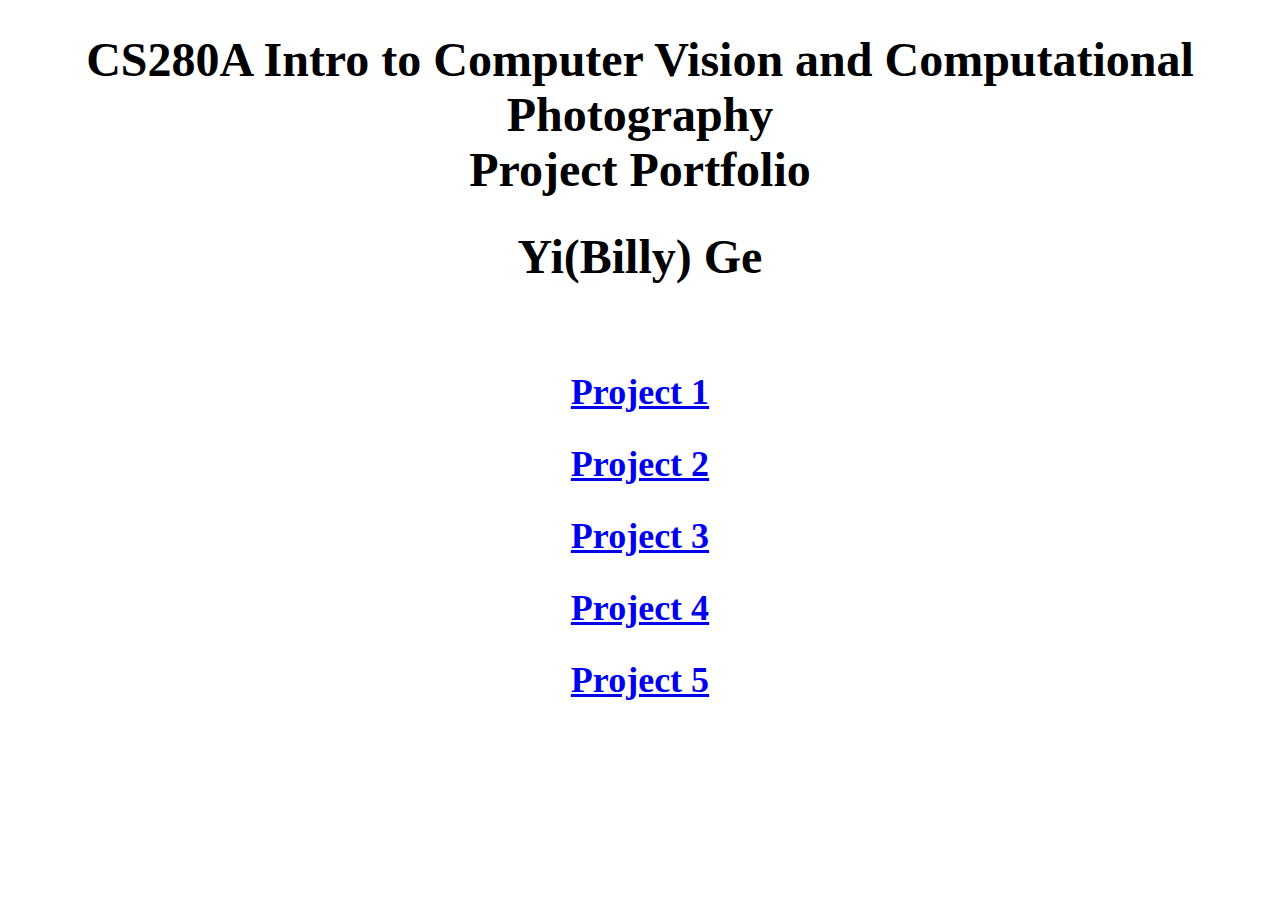
==== index.html @ 957d0812 "Initial commit" ====
<!DOCTYPE html>
<html>
    <head>
        <meta charset="UTF-8">
        <meta name="viewport" content="width=device-width, initial-scale=1.0">
        <title>My CS280A Project Portfolio</title>
        <link rel="stylesheet" href="style/index_style.css">
    </head>

    <body>
        <div class="main">
            <h1>CS280A Intro to Computer Vision and Computational Photography<br>Project Portfolio</h1>
            <h1>Yi(Billy) Ge<br><br></h1>
            <h2><a href="project 1/project1.html">Project 1</a></h2>
            <h2><a href="project 2/project2.html">Project 2</a></h2>
            <h2><a href="project 3/project3.html">Project 3</a></h2>
            <h2><a href="project 4/project4.html">Project 4</a></h2>
            <h2><a href="project 5/project5.html">Project 5</a></h2>
        </div>
    </body>
</html>
---- style/index_style.css ----
body {
    text-align: center;
    font-family: 'Times New Roman', Times, serif;
}

h1 {
    font-size: 48px;
}

h2 {
    font-size: 36px;
}
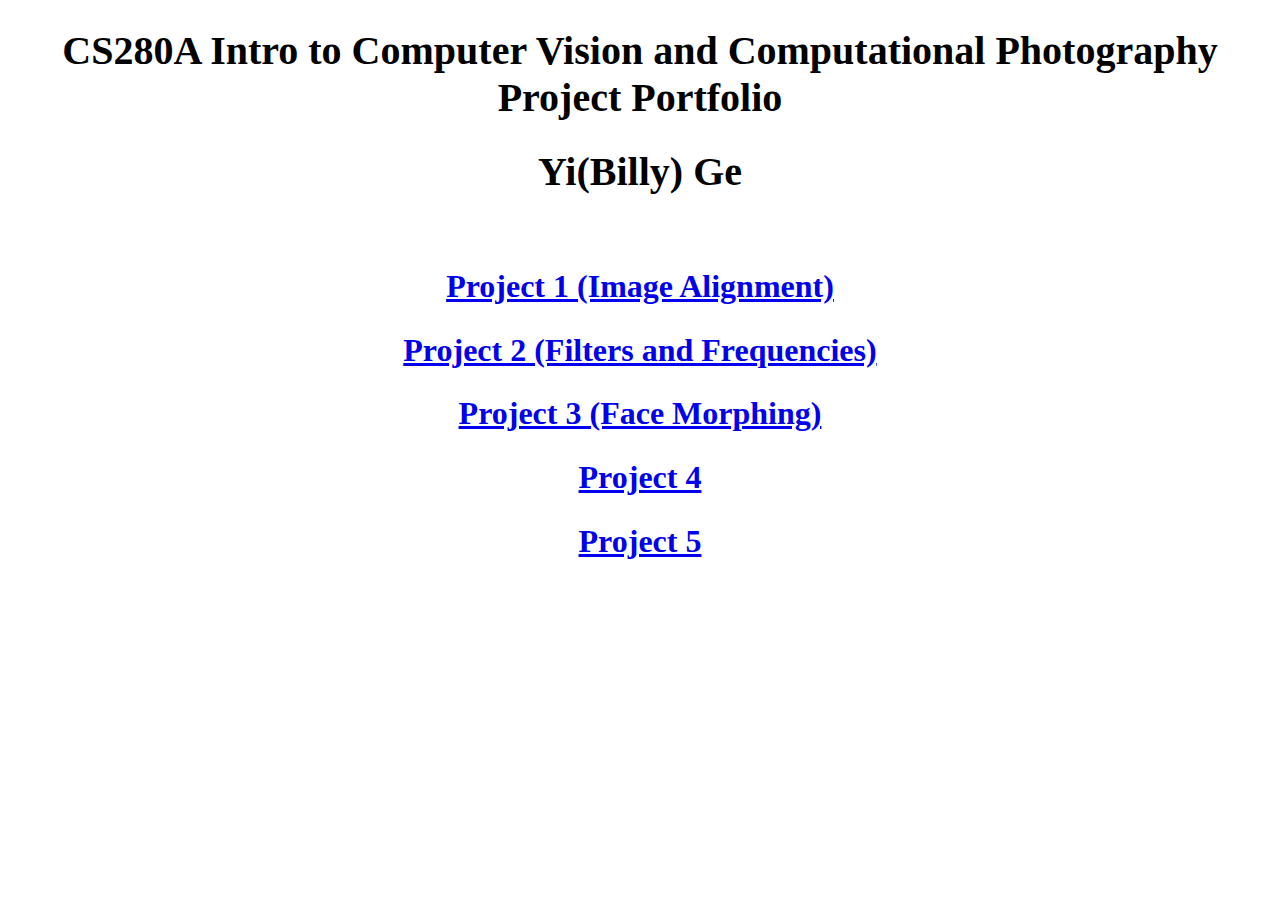
==== commit 359295ec: "project 3 completed" ====
--- a/index.html
+++ b/index.html
@@ -11,9 +11,9 @@
         <div class="main">
             <h1>CS280A Intro to Computer Vision and Computational Photography<br>Project Portfolio</h1>
             <h1>Yi(Billy) Ge<br><br></h1>
-            <h2><a href="project 1/project1.html">Project 1</a></h2>
-            <h2><a href="project 2/project2.html">Project 2</a></h2>
-            <h2><a href="project 3/project3.html">Project 3</a></h2>
+            <h2><a href="project 1/project1.html">Project 1 (Image Alignment)</a></h2>
+            <h2><a href="project 2/project2.html">Project 2 (Filters and Frequencies)</a></h2>
+            <h2><a href="project 3/project3.html">Project 3 (Face Morphing)</a></h2>
             <h2><a href="project 4/project4.html">Project 4</a></h2>
             <h2><a href="project 5/project5.html">Project 5</a></h2>
         </div>
--- a/style/index_style.css
+++ b/style/index_style.css
@@ -4,11 +4,11 @@
 }
 
 h1 {
-    font-size: 48px;
+    font-size: 40px;
 }
 
 h2 {
-    font-size: 36px;
+    font-size: 32px;
 }
 
 
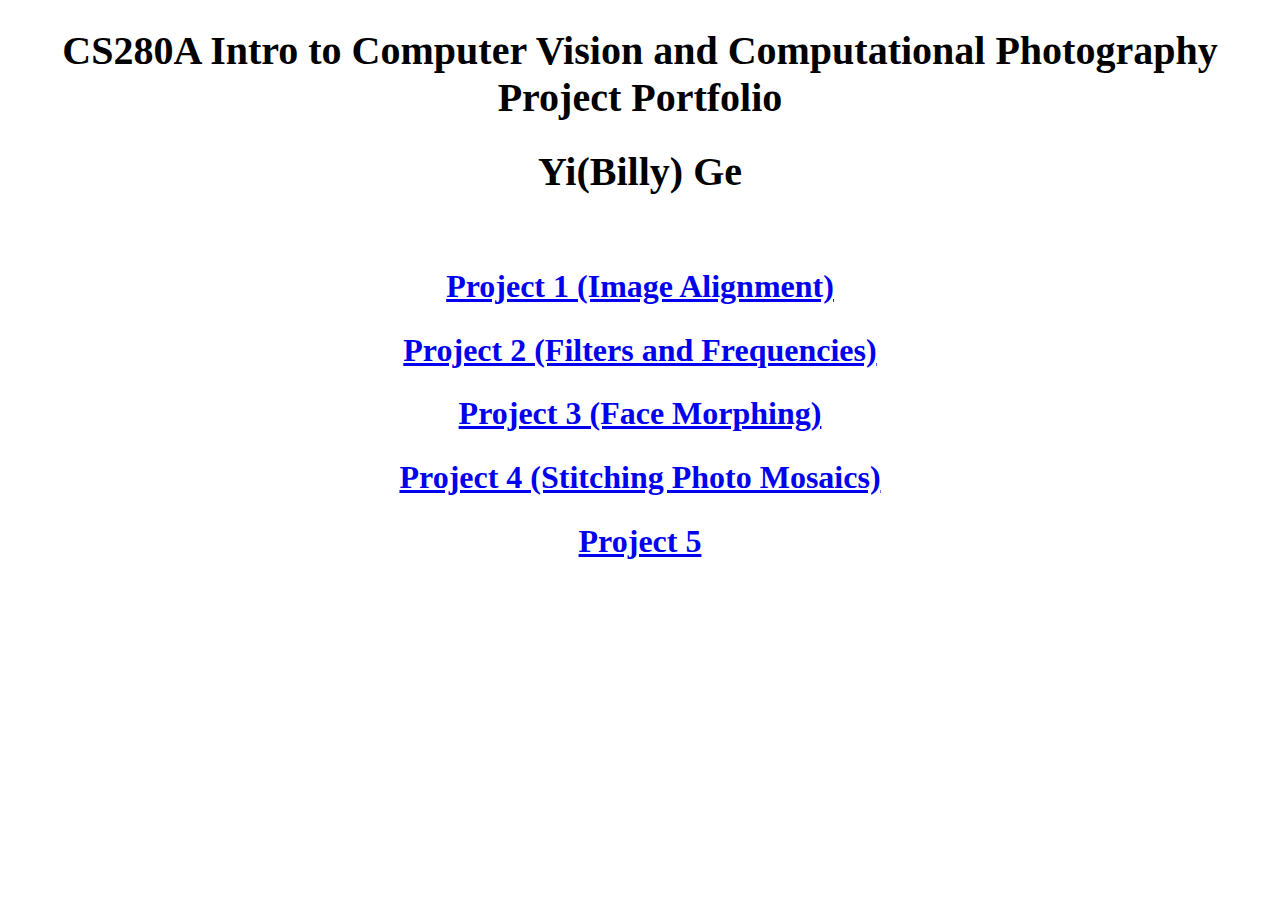
==== commit c9c75a8c: "project 4 outline" ====
--- a/index.html
+++ b/index.html
@@ -14,7 +14,7 @@
             <h2><a href="project 1/project1.html">Project 1 (Image Alignment)</a></h2>
             <h2><a href="project 2/project2.html">Project 2 (Filters and Frequencies)</a></h2>
             <h2><a href="project 3/project3.html">Project 3 (Face Morphing)</a></h2>
-            <h2><a href="project 4/project4.html">Project 4</a></h2>
+            <h2><a href="project 4/project4.html">Project 4 (Stitching Photo Mosaics)</a></h2>
             <h2><a href="project 5/project5.html">Project 5</a></h2>
         </div>
     </body>
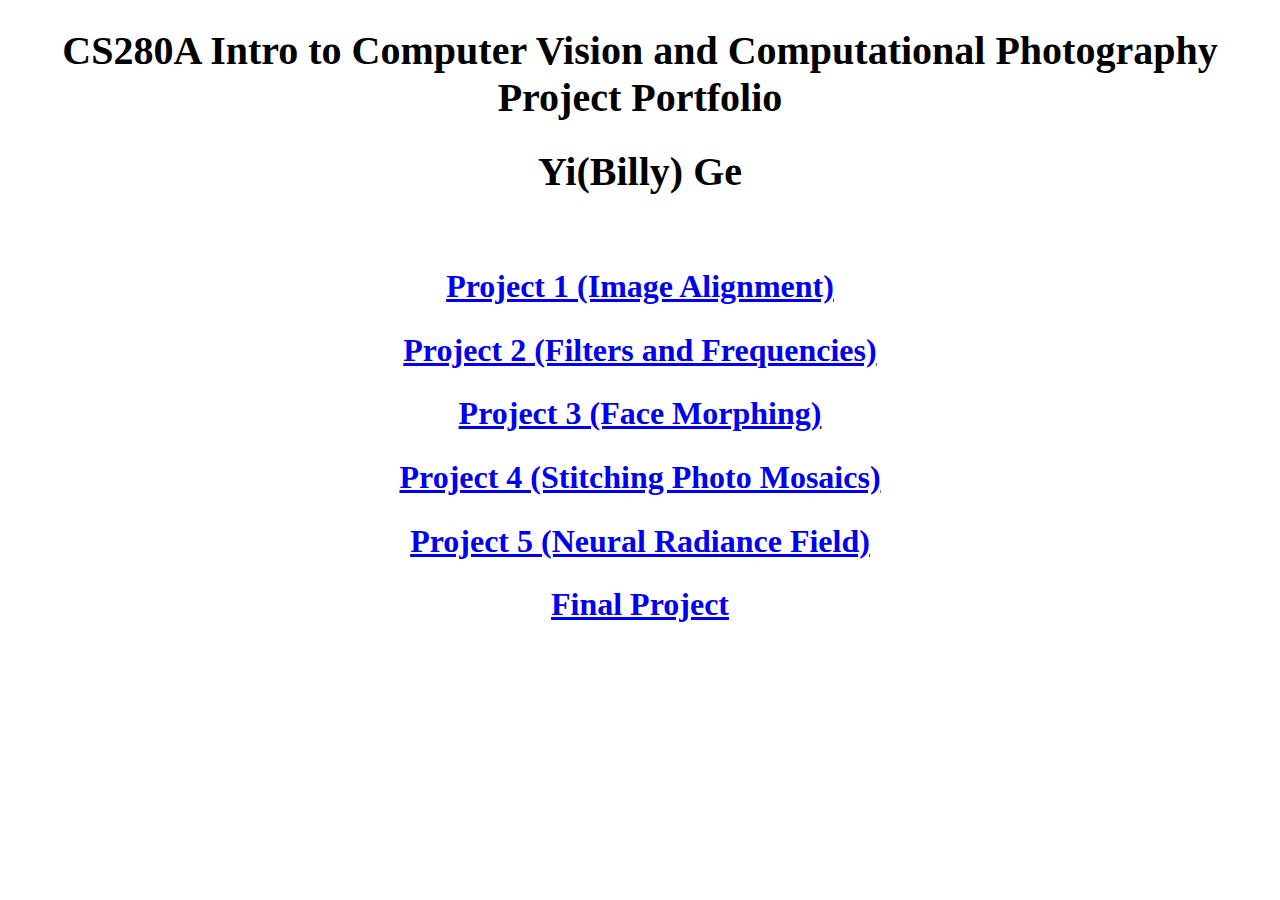
==== commit 4aec2f65: "project 5 and final project prep" ====
--- a/index.html
+++ b/index.html
@@ -15,7 +15,8 @@
             <h2><a href="project 2/project2.html">Project 2 (Filters and Frequencies)</a></h2>
             <h2><a href="project 3/project3.html">Project 3 (Face Morphing)</a></h2>
             <h2><a href="project 4/project4.html">Project 4 (Stitching Photo Mosaics)</a></h2>
-            <h2><a href="project 5/project5.html">Project 5</a></h2>
+            <h2><a href="project 5/project5.html">Project 5 (Neural Radiance Field)</a></h2>
+            <h2><a href="final project/finalproject.html">Final Project</a></h2>
         </div>
     </body>
 </html>
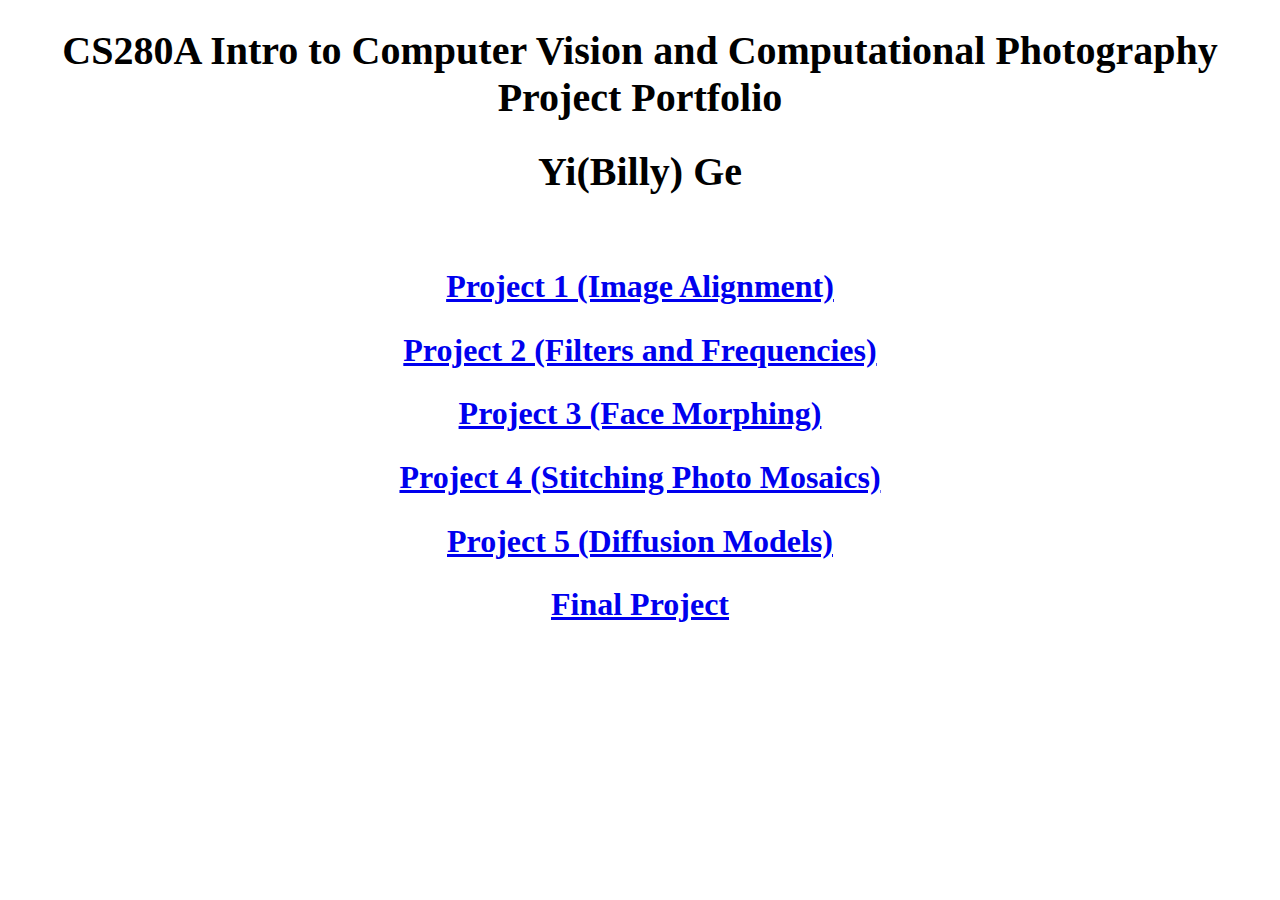
==== commit 78999e99: "updated project5 outline" ====
--- a/index.html
+++ b/index.html
@@ -15,7 +15,7 @@
             <h2><a href="project 2/project2.html">Project 2 (Filters and Frequencies)</a></h2>
             <h2><a href="project 3/project3.html">Project 3 (Face Morphing)</a></h2>
             <h2><a href="project 4/project4.html">Project 4 (Stitching Photo Mosaics)</a></h2>
-            <h2><a href="project 5/project5.html">Project 5 (Neural Radiance Field)</a></h2>
+            <h2><a href="project 5/project5.html">Project 5 (Diffusion Models)</a></h2>
             <h2><a href="final project/finalproject.html">Final Project</a></h2>
         </div>
     </body>
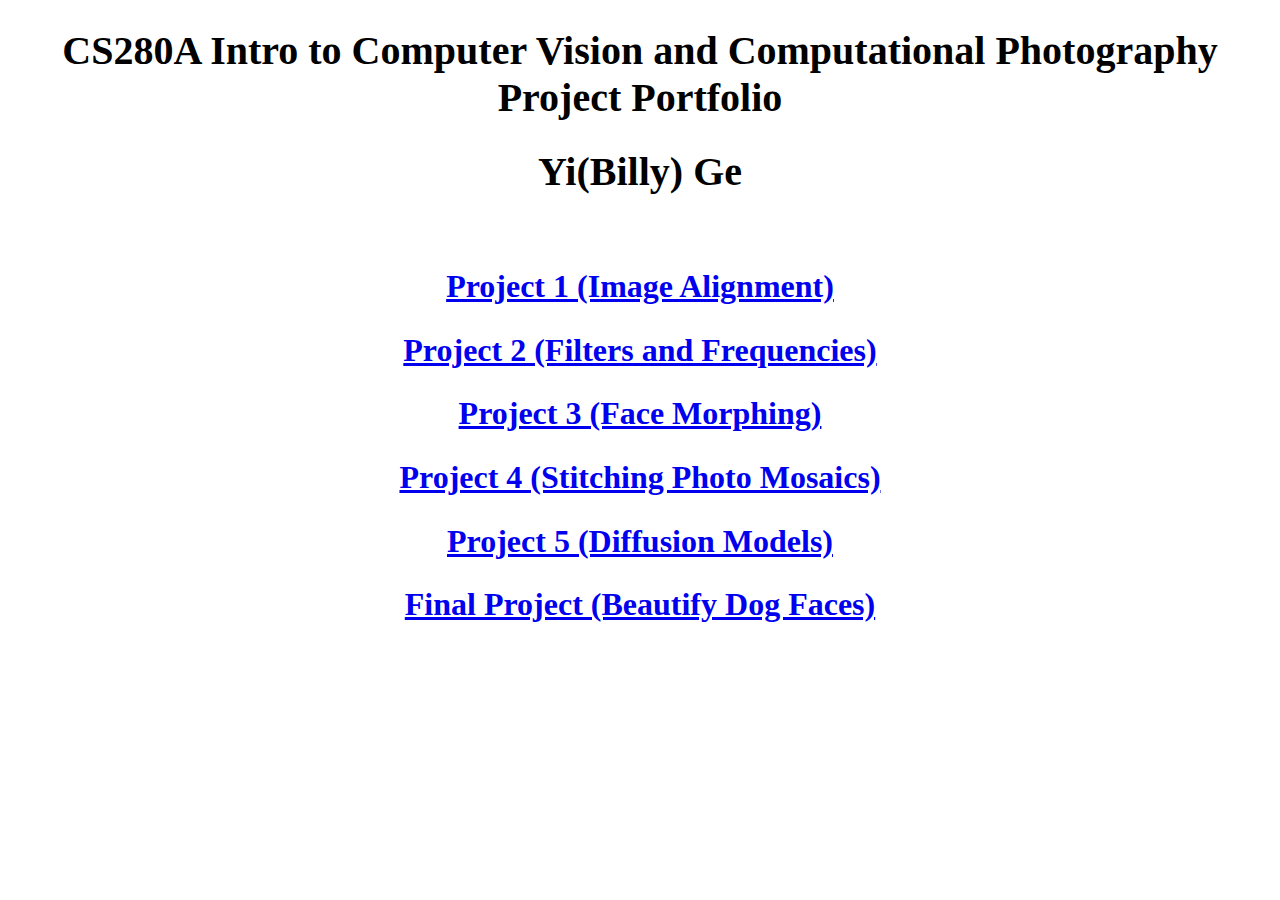
==== commit a330ae03: "final project proposal update" ====
--- a/index.html
+++ b/index.html
@@ -16,7 +16,7 @@
             <h2><a href="project 3/project3.html">Project 3 (Face Morphing)</a></h2>
             <h2><a href="project 4/project4.html">Project 4 (Stitching Photo Mosaics)</a></h2>
             <h2><a href="project 5/project5.html">Project 5 (Diffusion Models)</a></h2>
-            <h2><a href="final project/finalproject.html">Final Project</a></h2>
+            <h2><a href="final project/finalproject.html">Final Project (Beautify Dog Faces)</a></h2>
         </div>
     </body>
 </html>
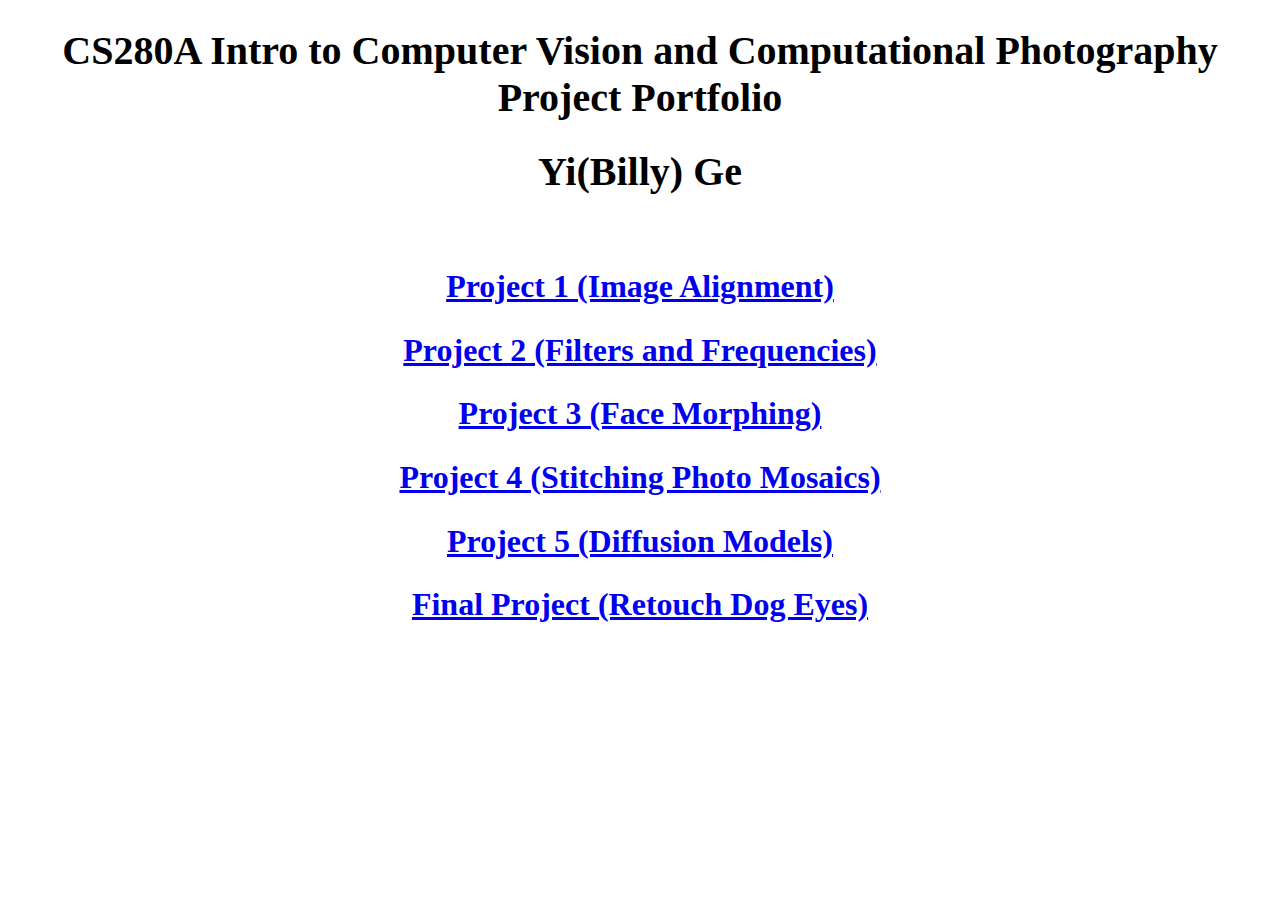
==== commit 4ef074ed: "demo" ====
--- a/index.html
+++ b/index.html
@@ -16,7 +16,7 @@
             <h2><a href="project 3/project3.html">Project 3 (Face Morphing)</a></h2>
             <h2><a href="project 4/project4.html">Project 4 (Stitching Photo Mosaics)</a></h2>
             <h2><a href="project 5/project5.html">Project 5 (Diffusion Models)</a></h2>
-            <h2><a href="final project/finalproject.html">Final Project (Beautify Dog Faces)</a></h2>
+            <h2><a href="final project/finalproject.html">Final Project (Retouch Dog Eyes)</a></h2>
         </div>
     </body>
 </html>
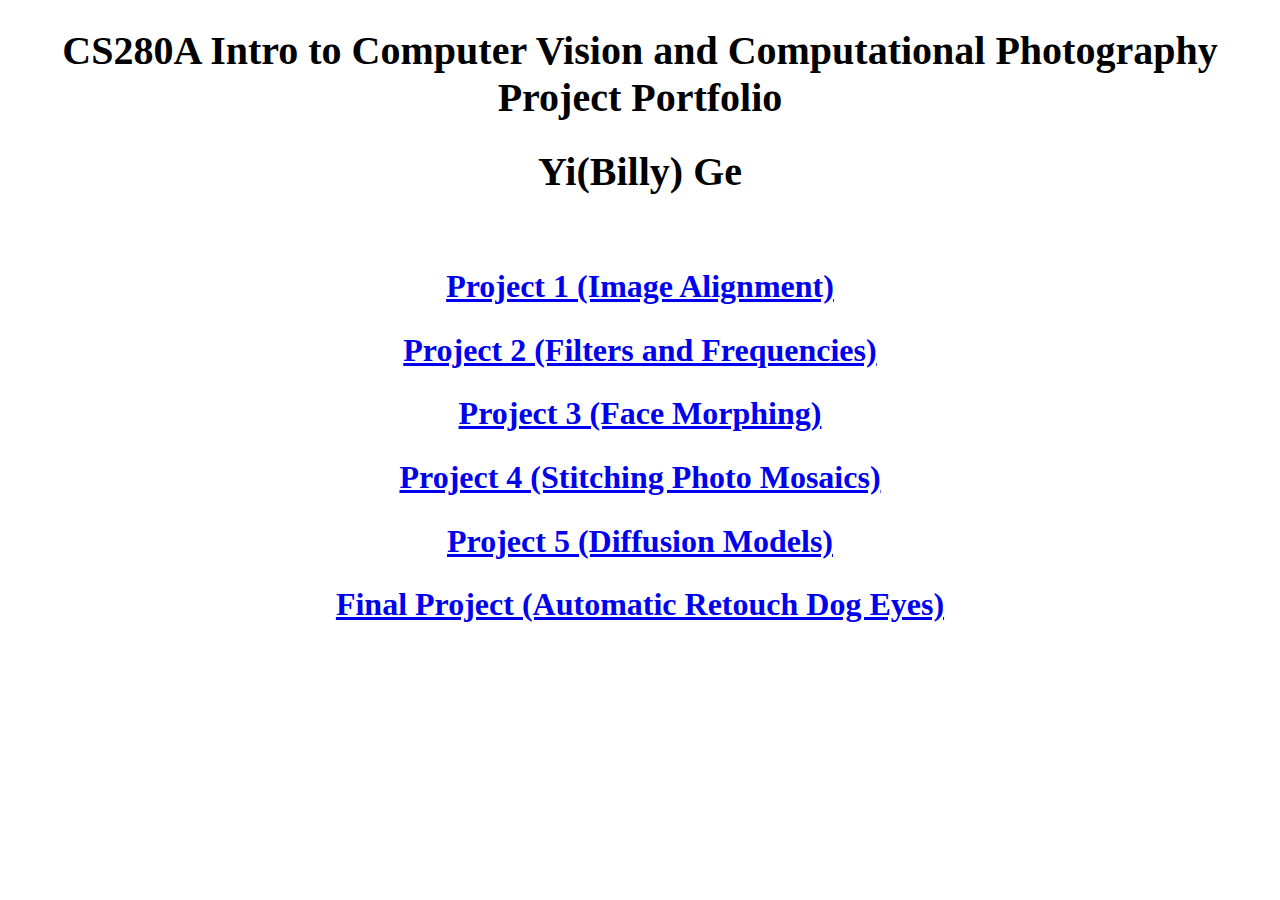
==== commit f6d19aaf: "final project completed" ====
--- a/index.html
+++ b/index.html
@@ -16,7 +16,7 @@
             <h2><a href="project 3/project3.html">Project 3 (Face Morphing)</a></h2>
             <h2><a href="project 4/project4.html">Project 4 (Stitching Photo Mosaics)</a></h2>
             <h2><a href="project 5/project5.html">Project 5 (Diffusion Models)</a></h2>
-            <h2><a href="final project/finalproject.html">Final Project (Retouch Dog Eyes)</a></h2>
+            <h2><a href="final project/finalproject.html">Final Project (Automatic Retouch Dog Eyes)</a></h2>
         </div>
     </body>
 </html>
